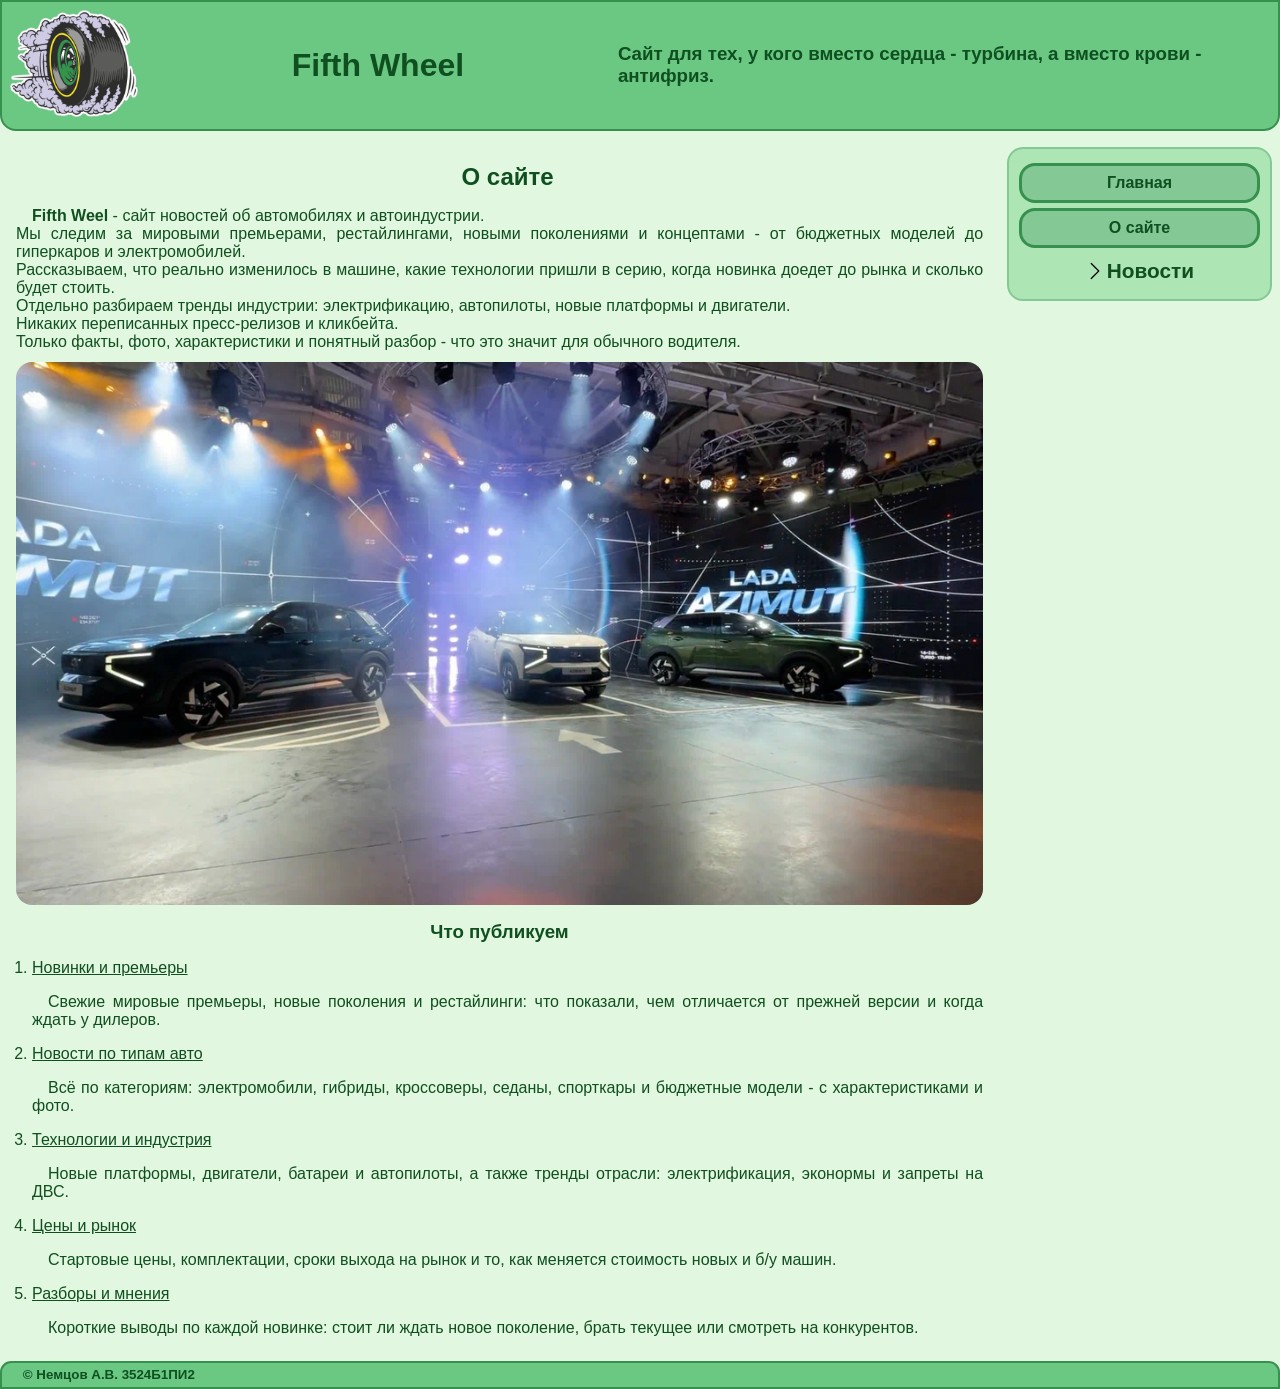
==== about.html @ c434a56f "Add project to Git" ====
<!DOCTYPE html>
<html lang="ru">
<head>
    <meta charset="UTF-8">
    <title>О сайте</title>
    <link rel="stylesheet" href="css/style.css">
</head>
<body>
<header>
    <a class="logo_block" href="index.html"><img class="logo" src="img/logo.png" alt="logo"></a>
    <h1 class="title">Fifth Wheel</h1>
    <h3 class="hi_txt">Сайт для тех, у кого вместо сердца - турбина, а вместо крови - антифриз.</h3>
</header>
<main>
    <section class="section">
        <h2 class="title_text">О сайте</h2>
        <div class="text">
            <b>Fifth Weel</b> - сайт новостей об автомобилях и автоиндустрии.<br>Мы следим за мировыми премьерами,
            рестайлингами,
            новыми поколениями и концептами - от бюджетных моделей до гиперкаров и электромобилей.<br>Рассказываем, что
            реально изменилось в машине, какие технологии пришли в серию, когда новинка доедет до
            рынка и сколько будет стоить.<br>Отдельно разбираем тренды индустрии: электрификацию, автопилоты, новые
            платформы и двигатели.<br>Никаких переписанных пресс-релизов и кликбейта.<br>Только факты, фото,
            характеристики и понятный разбор - что
            это значит для обычного водителя.
        </div>
        <img class="img" src="img/vehicles.png" alt="vehicles">
        <h3 class="title">Что публикуем</h3>
        <ol>
            <li class="text"><u>Новинки и премьеры</u><p>Свежие мировые премьеры, новые поколения и рестайлинги: что показали, чем
                отличается от прежней версии и когда ждать у дилеров.</p></li>
            <li class="text"><u>Новости по типам авто</u><p>Всё по категориям: электромобили, гибриды, кроссоверы, седаны, спорткары и
                бюджетные модели - с характеристиками и фото.</p></li>
            <li class="text"><u>Технологии и индустрия</u><p>Новые платформы, двигатели, батареи и автопилоты, а также тренды отрасли:
                электрификация, эконормы и запреты на ДВС.</p></li>
            <li class="text"><u>Цены и рынок</u><p>Стартовые цены, комплектации, сроки выхода на рынок и то, как меняется стоимость новых и
                б/у машин.</p></li>
            <li class="text"><u>Разборы и мнения</u><p>Короткие выводы по каждой новинке: стоит ли ждать новое поколение, брать текущее или
                смотреть на конкурентов.</p></li>
        </ol>
    </section>
    <nav>
        <ul>
            <li class="nav_ref_btn"><a class="nav_ref" href="index.html">Главная</a></li>
            <li class="nav_ref_btn"><a class="nav_ref" href="about.html">О сайте</a></li>
        </ul>
        <div class="slider_btn_case">
            <button class="slider_btn" id="slider_btn"
                    aria-expanded="false"><img class="slider_btn_img" src="img/arrow.svg" alt="arrow"></button>
            <p class="slider_text">Новости</p></div>
        <ul class="slide" id="slide">
            <li class="nav_ref_btn"><a class="nav_ref" href="jeep_new.html">Jeep Cherokee стал более внедорожным</a>
            </li>
            <li class="nav_ref_btn"><a class="nav_ref" href="bmw_new.html">Представлен новый BMW 3-й
                серии</a></li>
            <li class="nav_ref_btn"><a class="nav_ref" href="mb_new.html">Электрический Гелендваген стал
                дальнобойнее</a></li>
            <li class="nav_ref_btn"><a class="nav_ref" href="audi.html">Audi RS 7 сравнялся с Bugatti Veyron</a>
            </li>
        </ul>
    </nav>
</main>
<footer>
    <small>&copy; Немцов А.В. 3524Б1ПИ2</small>
</footer>
</body>
<script>
    btn = document.getElementById('slider_btn')
    slider = document.getElementById('slide')
    btn.addEventListener('click', function () {
        flag = btn.getAttribute('aria-expanded') === 'true';
        btn.setAttribute('aria-expanded', String(!flag));
        slider.classList.toggle('active');
    })
</script>
</html>
---- css/style.css ----
body {
    margin: 0;
    background: #E2F7DF;
}

header {
    display: flex;
    background: #6AC883;
    margin: 0 0 0.5rem;
    padding: 0.5rem;
    border-style: solid;
    border-width: 2px;
    border-color: #36904E;
    border-radius: 0 0 1rem 1rem;
}

.logo {
    width: 8rem;
}

.title {
    text-align: center;
    justify-content: center;
    width: 40%;
    margin: auto;
    color: #0f4f20;
    font-family: Tahoma, Geneva, sans-serif;
}

.hi_txt {
    margin: auto;
    color: #0f4f20;
    font-family: Tahoma, Geneva, sans-serif;
}

main {
    display: flex;
    align-items: flex-start;
}

.information {
    margin: 0.5rem 0.5rem;
    padding: 0.6rem 0.6rem;
    width: 20%;
    border-style: solid;
    border-width: 2px;
    border-color: #83C895;
    border-radius: 1rem;
    background: #aee5b4;
}

.information_text {
    margin: 0;
    text-align: justify;
    text-indent: 1rem;
    color: #0f4f20;
    font-family: Tahoma, Geneva, sans-serif;
}

.content {
    width: 60%;
    margin: 0.5rem 0.5rem;
}

.news_title {
    margin: 0 0 1rem;
    text-align: center;
    color: #0f4f20;
    font-family: Tahoma, Geneva, sans-serif;
}

/*задать разным вариациям ссылки параметры*/
.news_ref,
.news_ref:link,
.news_ref:visited {
    display: flex;
    margin: 1rem 0;
    font-weight: bold;
    font-size: 1.2rem;
    flex-direction: column;
    text-decoration: none;
    text-indent: 1rem;
    text-align: center;
    color: #36904E;
}

.news_ref:hover {
    color: #0f4f20;
}

.news_img {
    width: 100%;
    margin: 0.7rem 0;
    justify-content: center;
    border-radius: 1rem;
}

nav {
    width: 20%;
    height: auto;
    margin: 0.5rem 0.5rem;
    padding: 0.6rem 0.6rem;
    border-style: solid;
    border-width: 2px;
    border-color: #83C895;
    border-radius: 1rem;
    background: #aee5b4;
}

ul {
    list-style-type: none;
    margin: 0;
    padding: 0;
}

.nav_ref_btn {
    display: flex;
    justify-content: center;
    background-color: #83C895;
    border-color: #36904E;
    border-style: solid;
    border-radius: 1rem;
    padding: 0.5rem 0.4rem;
    margin: 0.3rem 0;
}

.nav_ref,
.nav_ref:link,
.nav_ref:visited {
    font-family: Tahoma, Geneva, sans-serif;
    font-weight: bold;
    flex-direction: column;
    text-decoration: none;
    text-align: center;
    color: #0f4f20;
}

/*менять цвет кнопки при наведении*/
.nav_ref_btn:hover {
    background-color: #0f4f20;
    border-color: #83C895;
}

/*вместе с цветом кнопки менять и цвет текста*/
.nav_ref_btn:hover .nav_ref {
    color: #83C895;
}

.slider_btn_case {
    display: flex;
    justify-content: center;
    align-items: center;
    font-size: 1.3rem;
    margin: 0.7rem auto 0.4rem;
    font-weight: bold;
    color: #0f4f20;
}

.slider_btn {
    border: 0;
    padding: 0;
    width: 20px;
    height: 20px;
    display: flex;
    justify-content: center;
    align-items: center;
    background: none;
    margin: 0 0.1rem 0 0;
}

.slider_btn_img {
    width: 100%;
    rotate: -90deg;
    transition: rotate 0.5s ease;
}

.slider_btn[aria-expanded="true"] .slider_btn_img {
    rotate: 0deg;
}

.slider_text {
    margin: 0;
    font-family: Tahoma, Geneva, sans-serif;
}

.slide {
    display: none;
}

.slide.active {
    display: block;
    animation: anim 0.5s ease;
}

@keyframes anim {
    from {
        opacity: 0;
        transform: translateY(-0.5rem);
    }
    to {
        opacity: 1;
        transform: translateY(0);
    }
}

footer {
    display: flex;
    background: #6AC883;
    padding: 0 1rem;
    border-style: solid;
    border-width: 2px;
    border-color: #36904E;
    border-radius: 0.7rem 0.7rem 0 0;

}

small {
    font-weight: bold;
    padding: 0.3rem;
    font-family: Tahoma, Geneva, sans-serif;
    color: #0f4f20;
}

ol {
    padding-left: 1rem;
}

.section {
    width: 80%;
    padding: 0.5rem 1rem;
}

.title_text {
    margin: 1rem;
    text-align: center;
    text-indent: 1rem;
    color: #0f4f20;
    font-family: Tahoma, Geneva, sans-serif;
}

.text {
    margin: 0;
    text-align: justify;
    text-indent: 1rem;
    color: #0f4f20;
    font-family: Tahoma, Geneva, sans-serif;
}

.img {
    width: 100%;
    margin: 0.7rem 0;
    justify-content: center;
    border-radius: 1rem;
}

/*Мобильное оформление*/
@media screen and (max-width: 800px) {
    main {
        flex-direction: column;
        align-items: center;
    }

    header {
        flex-direction: column;
    }

    .logo_block {
        align-self: center;
    }

    .hi_txt {
        text-align: center;
    }

    nav {
        order: 0;
        width: 90%;

    }

    .information {
        order: 1;
        width: 90%;
    }

    .content, .section {
        order: 2;
        width: 90%;
    }
}
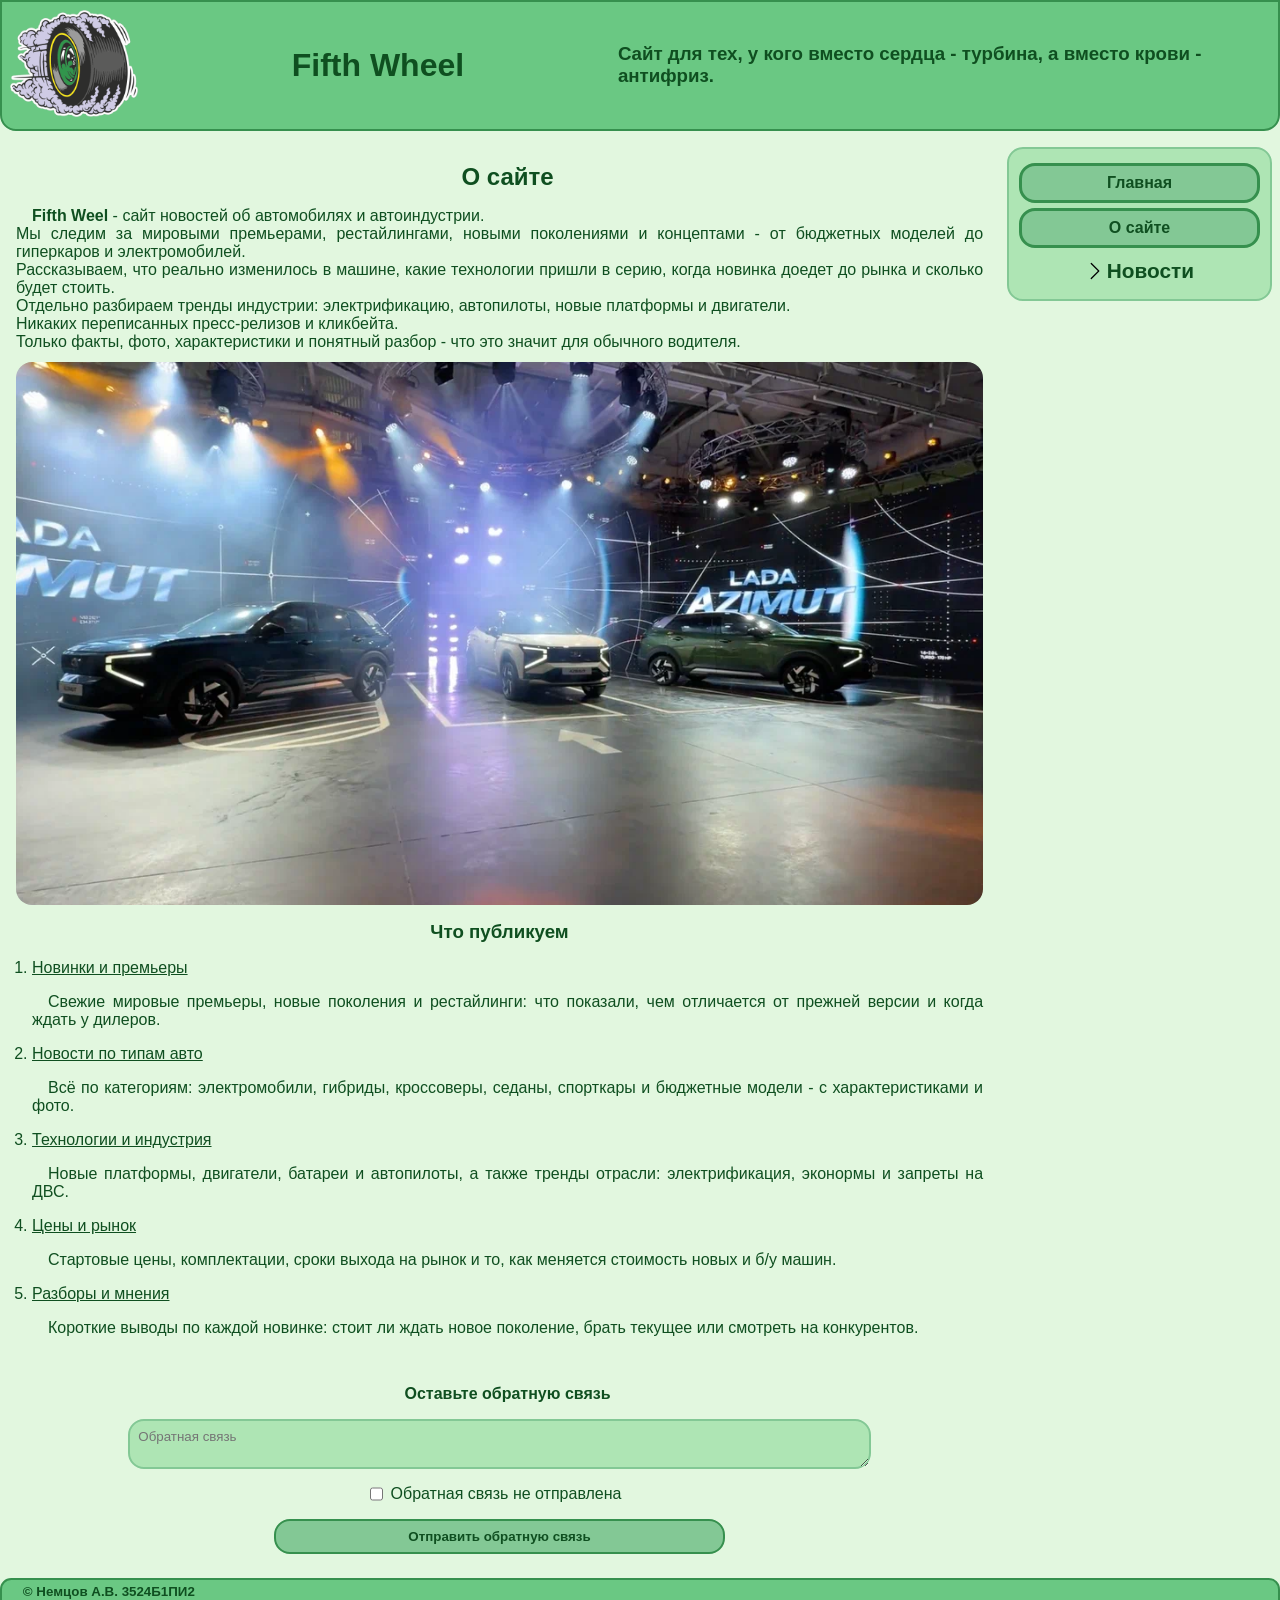
==== commit d764cde1: "Add feedback form to about page" ====
--- a/about.html
+++ b/about.html
@@ -27,17 +27,29 @@
         <img class="img" src="img/vehicles.png" alt="vehicles">
         <h3 class="title">Что публикуем</h3>
         <ol>
-            <li class="text"><u>Новинки и премьеры</u><p>Свежие мировые премьеры, новые поколения и рестайлинги: что показали, чем
-                отличается от прежней версии и когда ждать у дилеров.</p></li>
-            <li class="text"><u>Новости по типам авто</u><p>Всё по категориям: электромобили, гибриды, кроссоверы, седаны, спорткары и
-                бюджетные модели - с характеристиками и фото.</p></li>
-            <li class="text"><u>Технологии и индустрия</u><p>Новые платформы, двигатели, батареи и автопилоты, а также тренды отрасли:
-                электрификация, эконормы и запреты на ДВС.</p></li>
-            <li class="text"><u>Цены и рынок</u><p>Стартовые цены, комплектации, сроки выхода на рынок и то, как меняется стоимость новых и
-                б/у машин.</p></li>
-            <li class="text"><u>Разборы и мнения</u><p>Короткие выводы по каждой новинке: стоит ли ждать новое поколение, брать текущее или
-                смотреть на конкурентов.</p></li>
+            <li class="text"><u>Новинки и премьеры</u>
+                <p>Свежие мировые премьеры, новые поколения и рестайлинги: что показали, чем
+                    отличается от прежней версии и когда ждать у дилеров.</p></li>
+            <li class="text"><u>Новости по типам авто</u>
+                <p>Всё по категориям: электромобили, гибриды, кроссоверы, седаны, спорткары и
+                    бюджетные модели - с характеристиками и фото.</p></li>
+            <li class="text"><u>Технологии и индустрия</u>
+                <p>Новые платформы, двигатели, батареи и автопилоты, а также тренды отрасли:
+                    электрификация, эконормы и запреты на ДВС.</p></li>
+            <li class="text"><u>Цены и рынок</u>
+                <p>Стартовые цены, комплектации, сроки выхода на рынок и то, как меняется стоимость новых и
+                    б/у машин.</p></li>
+            <li class="text"><u>Разборы и мнения</u>
+                <p>Короткие выводы по каждой новинке: стоит ли ждать новое поколение, брать текущее или
+                    смотреть на конкурентов.</p></li>
         </ol>
+        <section class="feedback_block">
+            <p class="title_text"><b>Оставьте обратную связь</b></p>
+            <textarea class="feedback_massage" id="feedback_massage" placeholder="Обратная связь"></textarea>
+            <div class="feedback_check_block"><input class="feedback_check" id="feedback_check" type="checkbox">
+                <p class="out_massage" id="out_massage">Обратная связь не отправлена</p></div>
+            <button class="feedback_button" id="feedback_button"><b>Отправить обратную связь</b></button>
+        </section>
     </section>
     <nav>
         <ul>
@@ -72,5 +84,21 @@
         btn.setAttribute('aria-expanded', String(!flag));
         slider.classList.toggle('active');
     })
+
+    feedbtn = document.getElementById('feedback_button')
+    feedbtn.addEventListener('click', function () {
+        ok = confirm("Вы уверены, что хотите оставить отзыв?\n(Нет - сбросить форму)")
+        massage = document.getElementById('feedback_massage');
+        if (ok && massage.value !== ""){
+            document.getElementById('feedback_check').checked = true;
+            document.getElementById('out_massage').textContent = "Обратная связь отправлена";
+            console.log(massage.value);
+        }
+        else{
+            document.getElementById('feedback_check').checked = false;
+            document.getElementById('out_massage').textContent = "Обратная связь не отправлена";
+            massage.value = "";
+        }
+    });
 </script>
 </html>
--- a/css/style.css
+++ b/css/style.css
@@ -245,7 +245,57 @@
     color: #0f4f20;
     font-family: Tahoma, Geneva, sans-serif;
 }
-
+.feedback_block{
+    display: flex;
+    flex-direction: column;
+    justify-content: center;
+    align-items: center;
+    padding: 1rem 2rem;
+
+}
+.feedback_massage{
+    font-family: Tahoma, Geneva, sans-serif;
+    background: #aee5b4;
+    border-style: solid;
+    border-width: 2px;
+    border-color: #83C895;
+    border-radius: 1rem;
+    width: 80%;
+    margin: 0;
+    padding: 0.5rem 0.5rem;
+}
+
+.feedback_check_block{
+    display: flex;
+    padding: 1rem 1rem;
+}
+.out_massage{
+    font-family: Tahoma, Geneva, sans-serif;
+    color: #0f4f20;
+    margin: 0 0.5rem;
+}
+.feedback_check{
+    pointer-events: none;
+    margin: 0;
+    accent-color: #83C895;
+    border-color: #83C895;
+}
+.feedback_button{
+    width: 50%;
+    border-style: solid;
+    border-width: 2px;
+    border-radius: 1rem 1rem;
+    font-family: Tahoma, Geneva, sans-serif;
+    padding: 0.5rem;
+    color: #0f4f20;
+    background-color: #83C895;
+    border-color: #36904E;
+}
+.feedback_button:hover {
+    background-color: #0f4f20;
+    border-color: #83C895;
+    color: #83C895;
+}
 .img {
     width: 100%;
     margin: 0.7rem 0;
